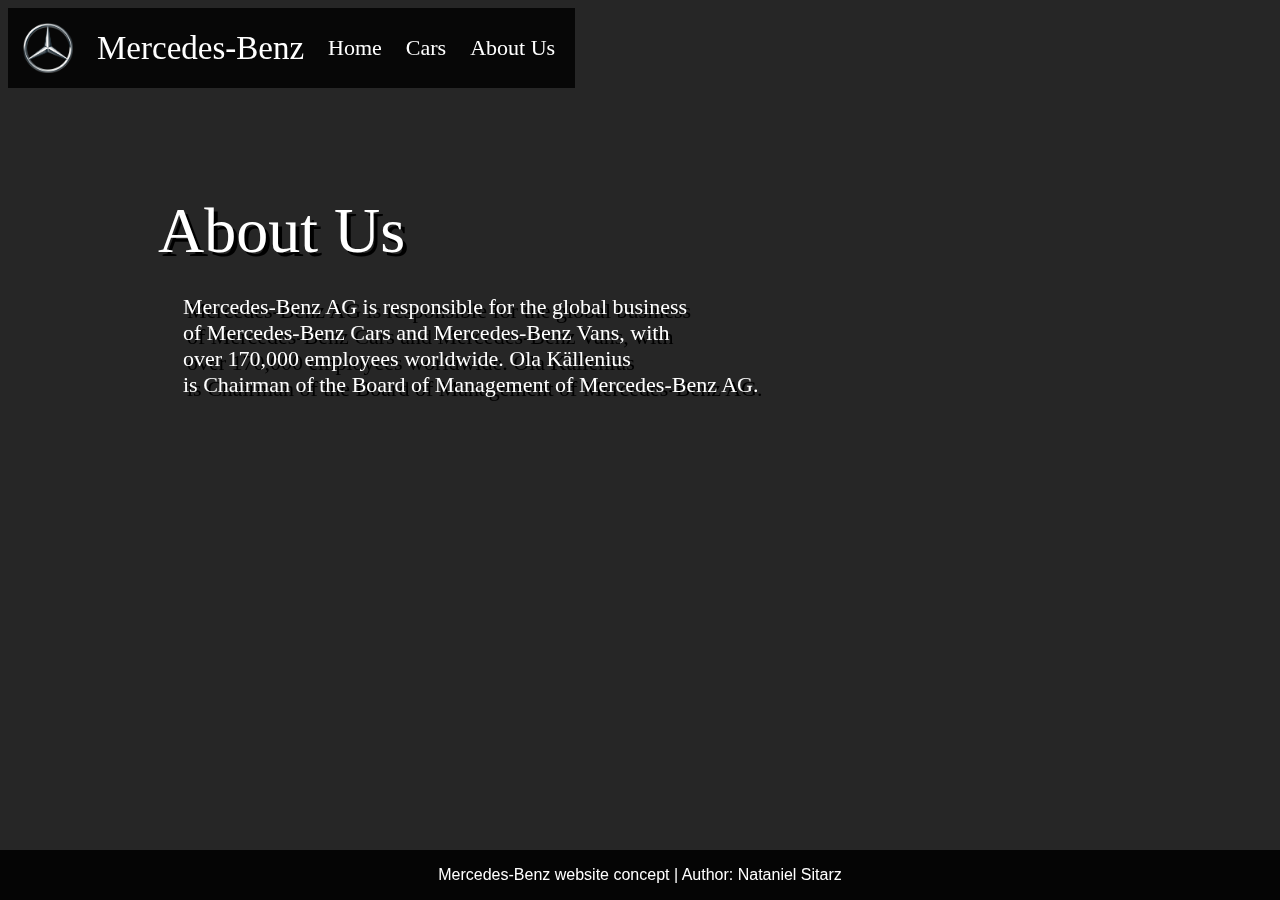
==== pages/about.html @ cc192562 "Ready website" ====
<!DOCTYPE html>
<html lang="en">
<!--JEST TO TYLKO KONCEPT STRONY.
WSZYSTKIE ELEMENTY SĄ CHRONIONE
PRAWAMI AUTORSKIMI ICH TWÓRCÓW.-->

<head>
  <meta charset="UTF-8">
  <link rel="icon" href="../img/logo.png">
  <meta name="viewport" content="width=device-width, initial-scale=1.0">
  <title>Mercedes-Benz</title>
  <link rel="stylesheet" href="../css/style.css">
</head>

<body>
  <div>
    <video autoplay muted loop id="myVideo">
      <source src="../video/abusbg.mp4" type="video/mp4">
    </video>
    <div>
      <div class="content">
      </div>
      <nav class="nav-bar">
        <img class="logo" src="../img/logo.png">
        <a><span class="p4" style="font-size:33px">Mercedes-Benz</a>
        <a style="text-decoration:none" href="../index.html"><span class="p4" style="font-size: 22px">Home</a>
        <a style="text-decoration:none" href="../pages/cars.html"><span class="p4" style="font-size: 22px">Cars</a>
        <a style="text-decoration:none" href="../pages/about.html"><span class="p4"style="font-size: 22px">About Us</a>
      </nav>
    </div>
    <br></br>
    <div>
      <p class="auh">About Us</p>
      <p class="aut" style="font-size:22px">Mercedes-Benz AG is responsible for the global business<br>
        of Mercedes-Benz Cars and Mercedes-Benz Vans, with <br> over 170,000 employees worldwide.
        Ola Källenius <br> is Chairman of the Board of Management of Mercedes-Benz AG.</style>
      </p>
    </div>
    <div class="footer">
      <p>Mercedes-Benz website concept | Author: Nataniel Sitarz</p>
    </div>
  </div>
</body>

</html>
---- css/style.css ----
.mid { margin-top: 320px; }
/* dodanie koloru i wielkosc navbara */
.nav-bar {
    position: fixed;
    width: fit-content;  /* pełna szerokość*/
    height: 80px; /* wysokość paska */
    background-color: rgba(0, 0, 0, 0.8); /* kolor paska */
}
.logo {
    display: inline-block;
    vertical-align: top;
    width: 50px; /* szerokość loga */
    height: 50px; /* wysokość loga */
    margin-right: 20px; /* pozycjonowanie loga od prawej na pasku menu */
    margin-top: 15px;    /* pozycjonowanie loga od góry na pasku menu */
    margin-left: 15px; /* pozycjonowanie loga od lewej na pasku menu */
}
.nav-bar > a {
    display: inline-block;
    vertical-align: top;
    margin-right: 20px;
    height: 80px;        /* możliwość zajmowania całego paska */
    line-height: 80px;    /* pozycjonowanie linków na pasku menu */
    font-family: Arial, Helvetica, sans-serif;
    color: white;
}
.p1 {
font-family: "Times New Roman", Times, serif;
}

.p2 {
font-family: Arial, Helvetica, sans-serif;
}

.p3 {
font-family: "Lucida Console", "Courier New", monospace;
}

.p4 {
font-family: garamond,serif;
}

#myVideo {
position: fixed;
right: 0;
bottom: 0;
top: 0;
min-width: fit-content;
min-height: 100%;
}

.content {
position: fixed;
bottom: 0;
background: rgba(0, 0, 0, 0.85);
color: #f1f1f1;
width: fit-content;
right: 0;
padding: 100%;
}

.footer {
  position: fixed;
  left: 0;
  bottom: 0;
  width: 100%;
  background-color: rgba(0, 0, 0, 0.85);
  color: white;
  text-align: center;
  font-family:  Arial, sans-serif;
}

.auh {
  position: fixed;
  vertical-align: top;
  font-family: garamond,serif;
  font-size: 64px;
  color: white;
  margin-top: 150px;
  margin-left: 150px;
  text-shadow: 4px 4px #000000;
}

.aut {
  position: fixed;
  vertical-align: top;
  font-family: garamond,serif;
  font-size: 32px;
  color: white;
  margin-top: 250px;
  margin-left: 175px;
  text-shadow: 4px 4px #000000;
}
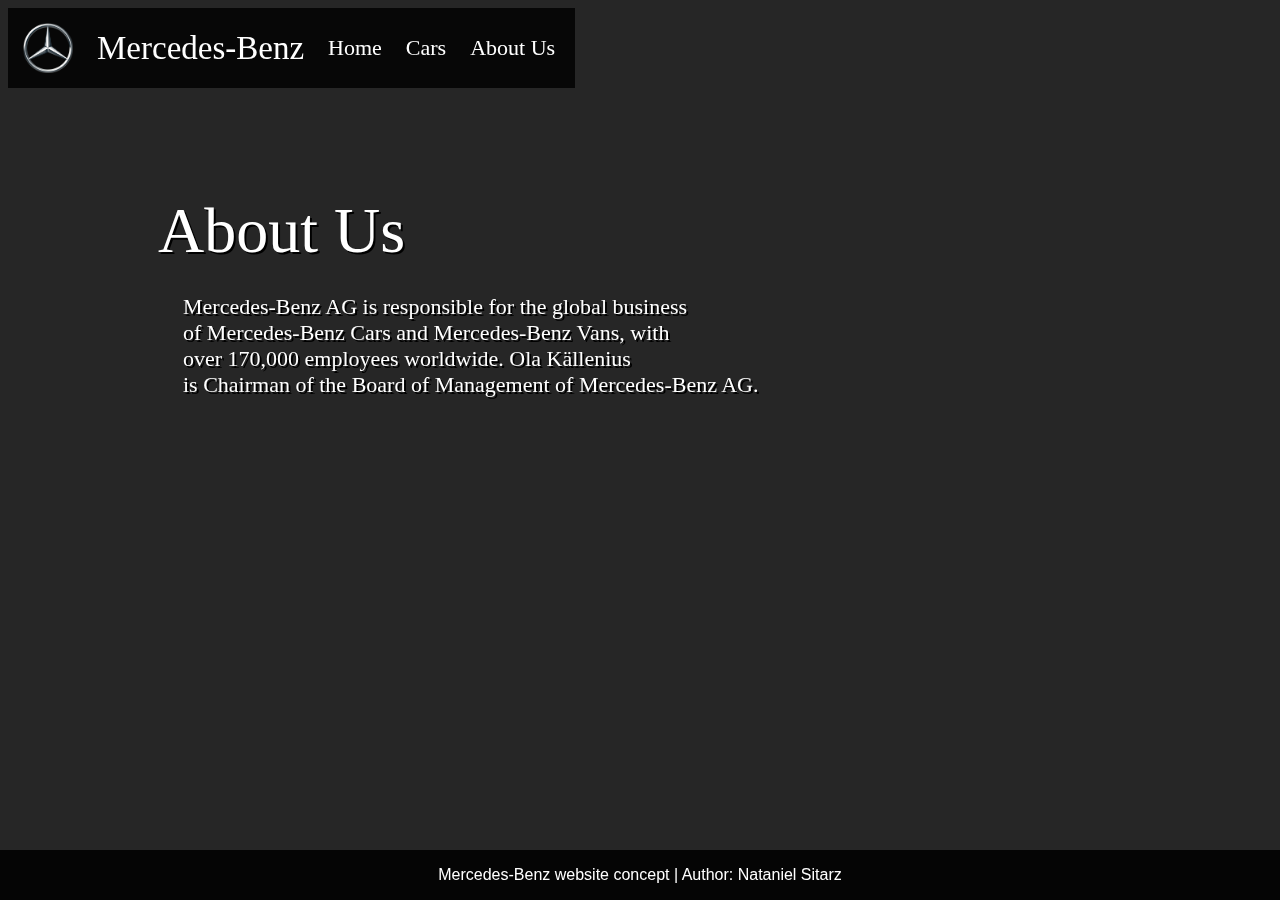
==== commit 264f0bb9: "Ready website, added all files [fix]" ====
--- a/pages/about.html
+++ b/pages/about.html
@@ -25,7 +25,7 @@
         <a><span class="p4" style="font-size:33px">Mercedes-Benz</a>
         <a style="text-decoration:none" href="../index.html"><span class="p4" style="font-size: 22px">Home</a>
         <a style="text-decoration:none" href="../pages/cars.html"><span class="p4" style="font-size: 22px">Cars</a>
-        <a style="text-decoration:none" href="../pages/about.html"><span class="p4"style="font-size: 22px">About Us</a>
+        <a style="text-decoration:none" href="../pages/about.html"><span class="p4" style="font-size: 22px">About Us</a>
       </nav>
     </div>
     <br></br>
--- a/css/style.css
+++ b/css/style.css
@@ -1,6 +1,5 @@
 .mid { margin-top: 320px; }
-/* dodanie koloru i wielkosc navbara */
-.nav-bar {
+.nav-bar { /* dodanie koloru i wielkosc navbara */
     position: fixed;
     width: fit-content;  /* pełna szerokość*/
     height: 80px; /* wysokość paska */
@@ -49,6 +48,12 @@
 min-height: 100%;
 }
 
+#cars {
+  position: fixed;
+  min-width: fit-content;
+  min-height: fit-content;
+  }
+
 .content {
 position: fixed;
 bottom: 0;
@@ -78,7 +83,7 @@
   color: white;
   margin-top: 150px;
   margin-left: 150px;
-  text-shadow: 4px 4px #000000;
+  text-shadow: 2px 2px #000000;
 }
 
 .aut {
@@ -89,5 +94,72 @@
   color: white;
   margin-top: 250px;
   margin-left: 175px;
-  text-shadow: 4px 4px #000000;
+  text-shadow: 2px 2px #000000;
 }
+
+.b1 {
+  position: fixed;
+  width: 500px;
+  height: 600px; /* wysokość paska */
+  background-color: rgba(0, 0, 0, 0.8); /* kolor paska */
+  margin-top: 150px;
+  margin-left: 100px;
+}
+
+.bh {
+  position: fixed;
+  margin-left: 20px;
+  margin-top: 10px;
+  font-family: garamond,serif;
+  font-size: 64px;
+  color: white;
+  text-shadow: 2px 2px #000000;
+}
+
+.bt {
+  position: fixed;
+  vertical-align: top;
+  font-family: garamond,serif;
+  font-size: 32px;
+  color: white;
+  margin-top: 400px;
+  margin-left: 200px;
+  text-shadow: 2px 2px #000000;
+}
+
+.bhh {
+  position: fixed;
+  vertical-align: top;
+  font-family: garamond,serif;
+  font-size: 64px;
+  color: white;
+  margin-top: 300px;
+  margin-left: 150px;
+  text-shadow: 2px 2px #000000;
+}
+
+
+.b2 {
+  position: fixed;
+  width: 500px;
+  height: 600px; /* wysokość paska */
+  background-color: rgba(0, 0, 0, 0.8); /* kolor paska */
+  margin-top: 150px;
+  margin-left: 700px;
+}
+
+.b3 {
+  position: fixed;
+  width: 500px;
+  height: 600px; /* wysokość paska */
+  background-color: rgba(0, 0, 0, 0.8); /* kolor paska */
+  margin-top: 150px;
+  margin-left: 1300px;
+}
+
+
+.carv {
+  position: fixed;
+  margin-top: 250px;
+  margin-left: 1100px;
+}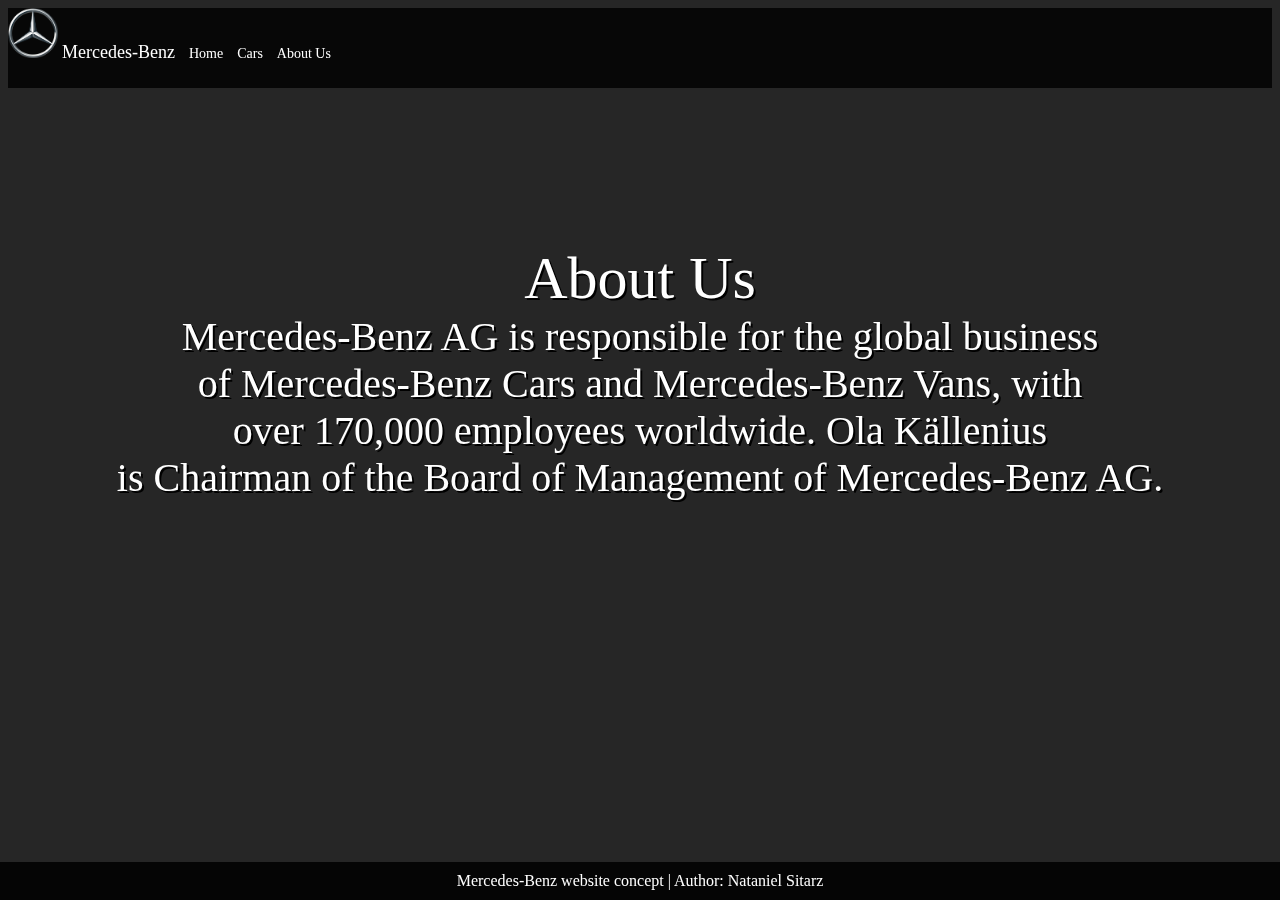
==== commit 080fe884: "\" ====
--- a/pages/about.html
+++ b/pages/about.html
@@ -5,41 +5,49 @@
 PRAWAMI AUTORSKIMI ICH TWÓRCÓW.-->
 
 <head>
+  <link rel="stylesheet" href="https://cdn.jsdelivr.net/npm/bootstrap@4.5.3/dist/css/bootstrap.min.css" 
+  integrity="sha384-TX8t27EcRE3e/ihU7zmQxVncDAy5uIKz4rEkgIXeMed4M0jlfIDPvg6uqKI2xXr2" crossorigin="anonymous">
   <meta charset="UTF-8">
   <link rel="icon" href="../img/logo.png">
   <meta name="viewport" content="width=device-width, initial-scale=1.0">
-  <title>Mercedes-Benz</title>
+  <title>Mercedes-Benz | About</title>
   <link rel="stylesheet" href="../css/style.css">
 </head>
 
 <body>
   <div>
     <video autoplay muted loop id="myVideo">
-      <source src="../video/abusbg.mp4" type="video/mp4">
+      <source src="../video/abusbg.mp4" type="video/mp4" class="embed-responsive embed-responsive-item">
     </video>
     <div>
       <div class="content">
-      </div>
-      <nav class="nav-bar">
-        <img class="logo" src="../img/logo.png">
-        <a><span class="p4" style="font-size:33px">Mercedes-Benz</a>
-        <a style="text-decoration:none" href="../index.html"><span class="p4" style="font-size: 22px">Home</a>
-        <a style="text-decoration:none" href="../pages/cars.html"><span class="p4" style="font-size: 22px">Cars</a>
-        <a style="text-decoration:none" href="../pages/about.html"><span class="p4" style="font-size: 22px">About Us</a>
-      </nav>
+    </div>
+      <header>
+        <nav class="navbar navbar-dark" style="background-color: rgba(0, 0, 0, 0.8); text-decoration: none;">
+          <img class="logo d-inline-block align-top" width="50" height="50" src="../img/logo.png">
+          <a class="p4" style="font-size: 18px">Mercedes-Benz</a>
+          <a href="../index.html" class="p4" style="font-size: 14px">Home</a>
+          <a href="../pages/cars.html" class="p4" style="font-size: 14px">Cars</a>
+          <a href="../pages/about.html" class="p4" style="font-size: 14px">About Us</a>
+        </nav>
+      </header>
     </div>
     <br></br>
     <div>
-      <p class="auh">About Us</p>
-      <p class="aut" style="font-size:22px">Mercedes-Benz AG is responsible for the global business<br>
+      <p class="auh responsive-font-example">About Us</p>
+      <p class="aut responsive-font-example">Mercedes-Benz AG is responsible for the global business<br>
         of Mercedes-Benz Cars and Mercedes-Benz Vans, with <br> over 170,000 employees worldwide.
         Ola Källenius <br> is Chairman of the Board of Management of Mercedes-Benz AG.</style>
       </p>
     </div>
     <div class="footer">
-      <p>Mercedes-Benz website concept | Author: Nataniel Sitarz</p>
+      <p class="pf">Mercedes-Benz website concept | Author: Nataniel Sitarz</p>
     </div>
   </div>
+  <script src="https://code.jquery.com/jquery-3.5.1.min.js" integrity="sha256-9/aliU8dGd2tb6OSsuzixeV4y/faTqgFtohetphbbj0=" 
+  crossorigin="anonymous"></script>
+  <script src="https://cdn.jsdelivr.net/npm/bootstrap@4.5.3/dist/js/bootstrap.min.js" integrity="sha384-w1Q4orYjBQndcko6MimVbzY0tgp
+  4pWB4lZ7lr30WKz0vr/aWKhXdBNmNb5D92v7s" crossorigin="anonymous"></script>
 </body>
 
 </html>--- a/css/style.css
+++ b/css/style.css
@@ -1,27 +1,15 @@
-.mid { margin-top: 320px; }
-.nav-bar { /* dodanie koloru i wielkosc navbara */
-    position: fixed;
-    width: fit-content;  /* pełna szerokość*/
+.mid {position: flex; margin-top: 200px; margin-bottom: auto;}
+.navbar { /* dodanie koloru i wielkosc navbara */
+    margin-right: auto;
+    margin-left: auto;
+    width: 100%;  /* pełna szerokość*/
     height: 80px; /* wysokość paska */
     background-color: rgba(0, 0, 0, 0.8); /* kolor paska */
-}
-.logo {
+    z-index: 7;
+}
+
+.navbar > a {
     display: inline-block;
-    vertical-align: top;
-    width: 50px; /* szerokość loga */
-    height: 50px; /* wysokość loga */
-    margin-right: 20px; /* pozycjonowanie loga od prawej na pasku menu */
-    margin-top: 15px;    /* pozycjonowanie loga od góry na pasku menu */
-    margin-left: 15px; /* pozycjonowanie loga od lewej na pasku menu */
-}
-.nav-bar > a {
-    display: inline-block;
-    vertical-align: top;
-    margin-right: 20px;
-    height: 80px;        /* możliwość zajmowania całego paska */
-    line-height: 80px;    /* pozycjonowanie linków na pasku menu */
-    font-family: Arial, Helvetica, sans-serif;
-    color: white;
 }
 .p1 {
 font-family: "Times New Roman", Times, serif;
@@ -36,8 +24,19 @@
 }
 
 .p4 {
+margin-right: 10px;
 font-family: garamond,serif;
-}
+color: white;
+text-decoration: none;
+}
+
+.pf {
+  margin-top: 10px;
+  margin-bottom: 10px;
+  font-family: garamond,serif;
+  color: white;
+  text-decoration: none;
+ }
 
 #myVideo {
 position: fixed;
@@ -46,12 +45,13 @@
 top: 0;
 min-width: fit-content;
 min-height: 100%;
-}
-
-#cars {
-  position: fixed;
-  min-width: fit-content;
-  min-height: fit-content;
+z-index: -1;
+}
+
+.cars {
+  position: fixed;
+  max-width: fit-content;
+  max-height: fit-content;
   }
 
 .content {
@@ -62,6 +62,7 @@
 width: fit-content;
 right: 0;
 padding: 100%;
+z-index: -1;
 }
 
 .footer {
@@ -73,47 +74,91 @@
   color: white;
   text-align: center;
   font-family:  Arial, sans-serif;
-}
-
-.auh {
-  position: fixed;
-  vertical-align: top;
+  z-index: 5;  
+}
+
+@media screen and (max-width: 600px) {
+  .auh {
+    text-align: center;
+    position: flex;
+    font-family: garamond,serif;
+    font-size: 40px;
+    color: white;
+    margin-top: 80px;
+    margin-bottom: auto;
+    margin-left: auto;
+    margin-right: auto;
+    z-index: 2;
+    text-shadow: 2px 2px #000000;
+  }
+}
+
+@media screen and (min-width: 601px) {
+  .auh {
+    text-align: center;
+    position: flex;
+    font-family: garamond,serif;
+    font-size: 60px;
+    color: white;
+    margin-top: 120px;
+    margin-bottom: auto;
+    margin-left: auto;
+    margin-right: auto;
+    z-index: 2;
+    text-shadow: 2px 2px #000000;
+  }
+}
+
+@media screen and (max-width: 600px) {
+  .aut {
+    text-align: center;
+    position: flex;
+    font-family: garamond,serif;
+    font-size: 20px;
+    color: white;
+    margin-top: auto;
+    margin-bottom: auto;
+    margin-left: auto;
+    margin-right: auto;
+    z-index: 2;
+    text-shadow: 2px 2px #000000;
+  }
+}
+
+@media screen and (min-width: 601px) {
+  .aut {
+    text-align: center;
+    position: flex;
+    font-family: garamond,serif;
+    font-size: 40px;
+    color: white;
+    margin-top: auto;
+    margin-bottom: auto;
+    margin-left: auto;
+    margin-right: auto;
+    z-index: 2;
+    text-shadow: 2px 2px #000000;
+  }
+}
+
+.b1 {
+  width: fit-content;
+  height: fit-content;
+  background-color: rgba(0, 0, 0, 0.8);
+  margin-top: 35px;
+  margin-bottom: 50px;
+  margin-left: auto;
+  margin-right: auto;
+}
+
+.bh {
+  position: flex;
+  margin-left: 20px;
   font-family: garamond,serif;
   font-size: 64px;
   color: white;
-  margin-top: 150px;
-  margin-left: 150px;
   text-shadow: 2px 2px #000000;
-}
-
-.aut {
-  position: fixed;
-  vertical-align: top;
-  font-family: garamond,serif;
-  font-size: 32px;
-  color: white;
-  margin-top: 250px;
-  margin-left: 175px;
-  text-shadow: 2px 2px #000000;
-}
-
-.b1 {
-  position: fixed;
-  width: 500px;
-  height: 600px; /* wysokość paska */
-  background-color: rgba(0, 0, 0, 0.8); /* kolor paska */
-  margin-top: 150px;
-  margin-left: 100px;
-}
-
-.bh {
-  position: fixed;
-  margin-left: 20px;
-  margin-top: 10px;
-  font-family: garamond,serif;
-  font-size: 64px;
-  color: white;
-  text-shadow: 2px 2px #000000;
+  z-index: 2;
 }
 
 .bt {
@@ -140,21 +185,21 @@
 
 
 .b2 {
-  position: fixed;
-  width: 500px;
-  height: 600px; /* wysokość paska */
+  width: fit-content;
+  height: fit-content;
   background-color: rgba(0, 0, 0, 0.8); /* kolor paska */
-  margin-top: 150px;
-  margin-left: 700px;
+  margin-top: 30px;
+  margin-left: auto;
+  margin-right: auto;
 }
 
 .b3 {
-  position: fixed;
-  width: 500px;
-  height: 600px; /* wysokość paska */
+  width: fit-content;
+  height: fit-content;
   background-color: rgba(0, 0, 0, 0.8); /* kolor paska */
-  margin-top: 150px;
-  margin-left: 1300px;
+  margin-top: 30px;
+  margin-left: auto;
+  margin-right: auto;
 }
 
 
@@ -162,4 +207,9 @@
   position: fixed;
   margin-top: 250px;
   margin-left: 1100px;
-}+}
+
+a:hover{
+  text-decoration: none;
+  color:white;
+}
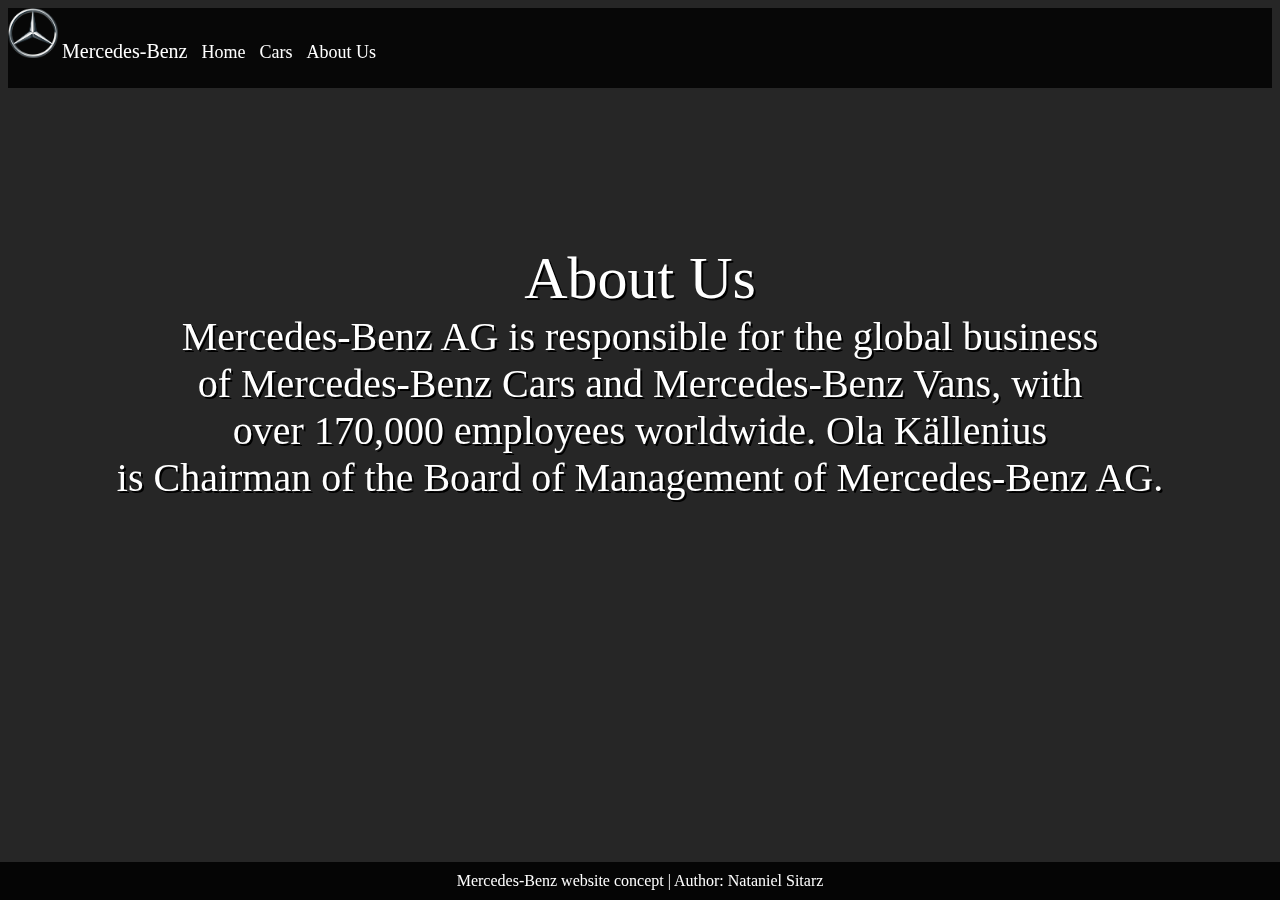
==== commit 72a68273: "site" ====
--- a/pages/about.html
+++ b/pages/about.html
@@ -9,7 +9,7 @@
   integrity="sha384-TX8t27EcRE3e/ihU7zmQxVncDAy5uIKz4rEkgIXeMed4M0jlfIDPvg6uqKI2xXr2" crossorigin="anonymous">
   <meta charset="UTF-8">
   <link rel="icon" href="../img/logo.png">
-  <meta name="viewport" content="width=device-width, initial-scale=1.0">
+  <meta name="viewport" content="width=device-width, initial-scale=0.65">
   <title>Mercedes-Benz | About</title>
   <link rel="stylesheet" href="../css/style.css">
 </head>
@@ -17,7 +17,7 @@
 <body>
   <div>
     <video autoplay muted loop id="myVideo">
-      <source src="../video/abusbg.mp4" type="video/mp4" class="embed-responsive embed-responsive-item">
+      <source src="../video/abusbg.mp4" type="video/mp4">
     </video>
     <div>
       <div class="content">
@@ -25,10 +25,10 @@
       <header>
         <nav class="navbar navbar-dark" style="background-color: rgba(0, 0, 0, 0.8); text-decoration: none;">
           <img class="logo d-inline-block align-top" width="50" height="50" src="../img/logo.png">
-          <a class="p4" style="font-size: 18px">Mercedes-Benz</a>
-          <a href="../index.html" class="p4" style="font-size: 14px">Home</a>
-          <a href="../pages/cars.html" class="p4" style="font-size: 14px">Cars</a>
-          <a href="../pages/about.html" class="p4" style="font-size: 14px">About Us</a>
+          <a class="p4" style="font-size: 20px">Mercedes-Benz</a>
+          <a href="../index.html" class="p4" style="font-size: 18px">Home</a>
+          <a href="../pages/cars.html" class="p4" style="font-size: 18px">Cars</a>
+          <a href="../pages/about.html" class="p4" style="font-size: 18px">About Us</a>
         </nav>
       </header>
     </div>
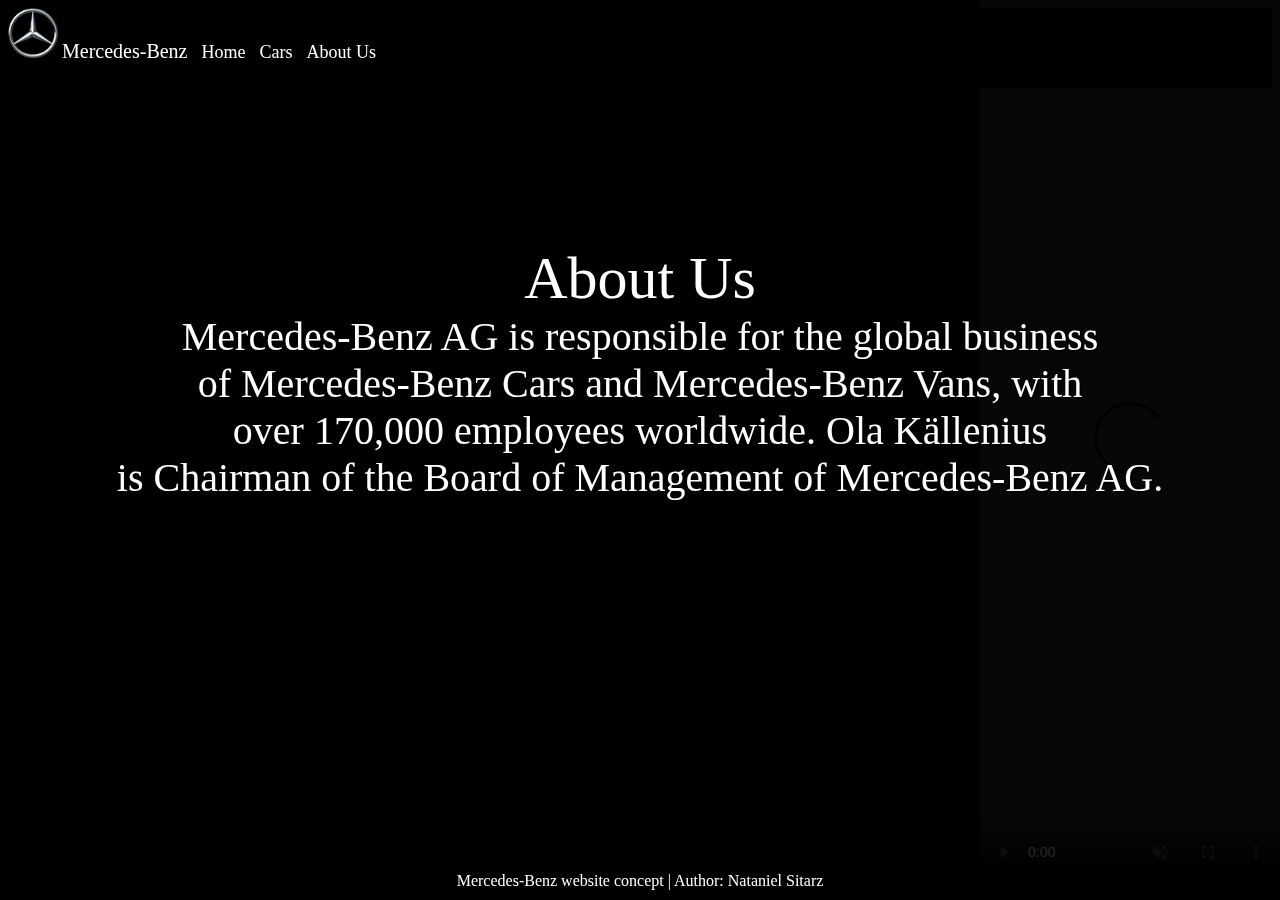
==== commit b2e10d45: "bootstrap" ====
--- a/pages/about.html
+++ b/pages/about.html
@@ -16,7 +16,7 @@
 
 <body>
   <div>
-    <video autoplay muted loop id="myVideo">
+    <video autoplay muted loop playsinline controls="false" id="myVideo">
       <source src="../video/abusbg.mp4" type="video/mp4">
     </video>
     <div>
--- a/css/style.css
+++ b/css/style.css
@@ -213,3 +213,7 @@
   text-decoration: none;
   color:white;
 }
+
+body {
+  background-color: #000000;
+}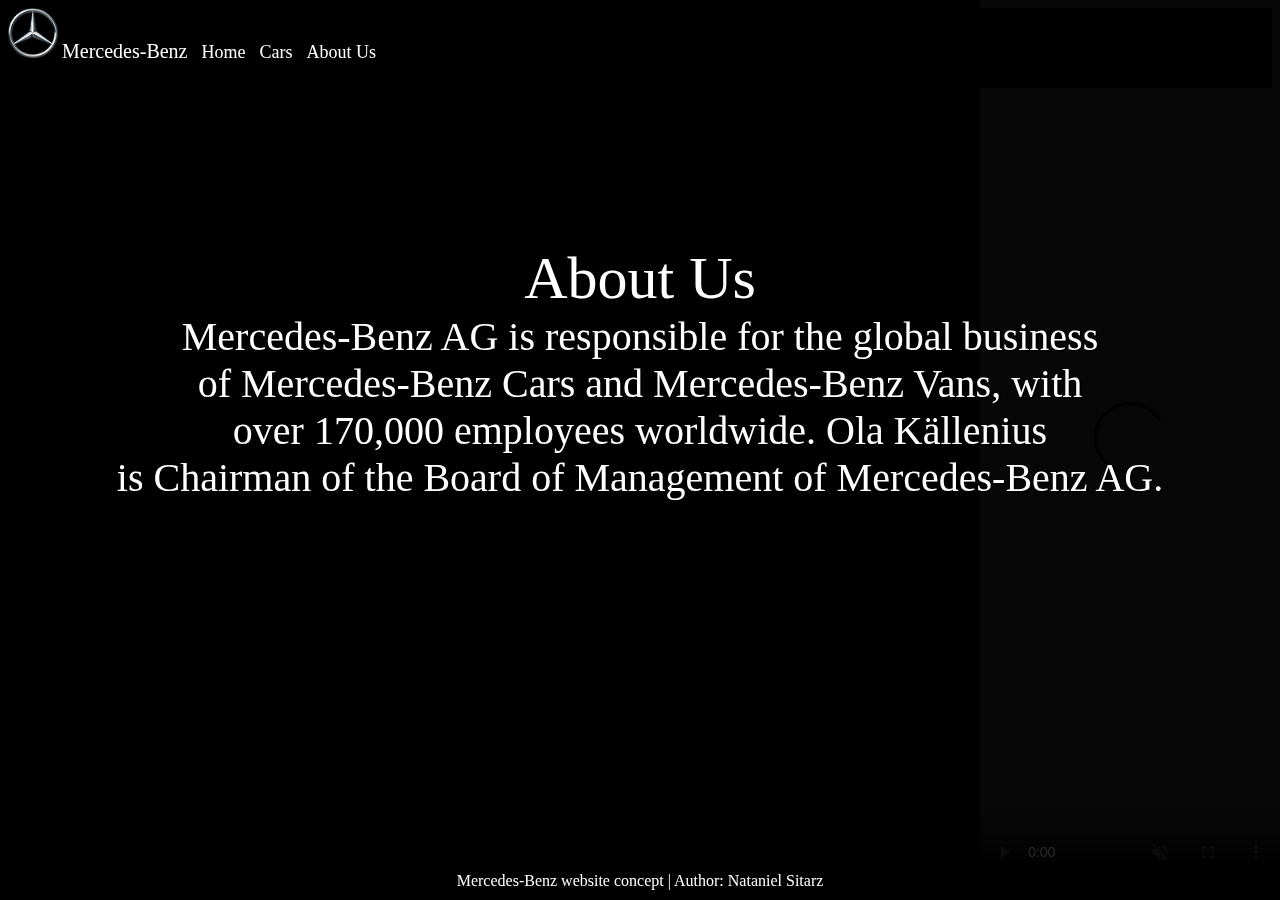
==== commit 5b5f6496: "finishing first main HTMLs" ====
--- a/pages/about.html
+++ b/pages/about.html
@@ -16,7 +16,7 @@
 
 <body>
   <div>
-    <video autoplay muted loop playsinline controls="false" id="myVideo">
+    <video preload="auto" autoplay muted loop playsinline controls="false" id="myVideo">
       <source src="../video/abusbg.mp4" type="video/mp4">
     </video>
     <div>
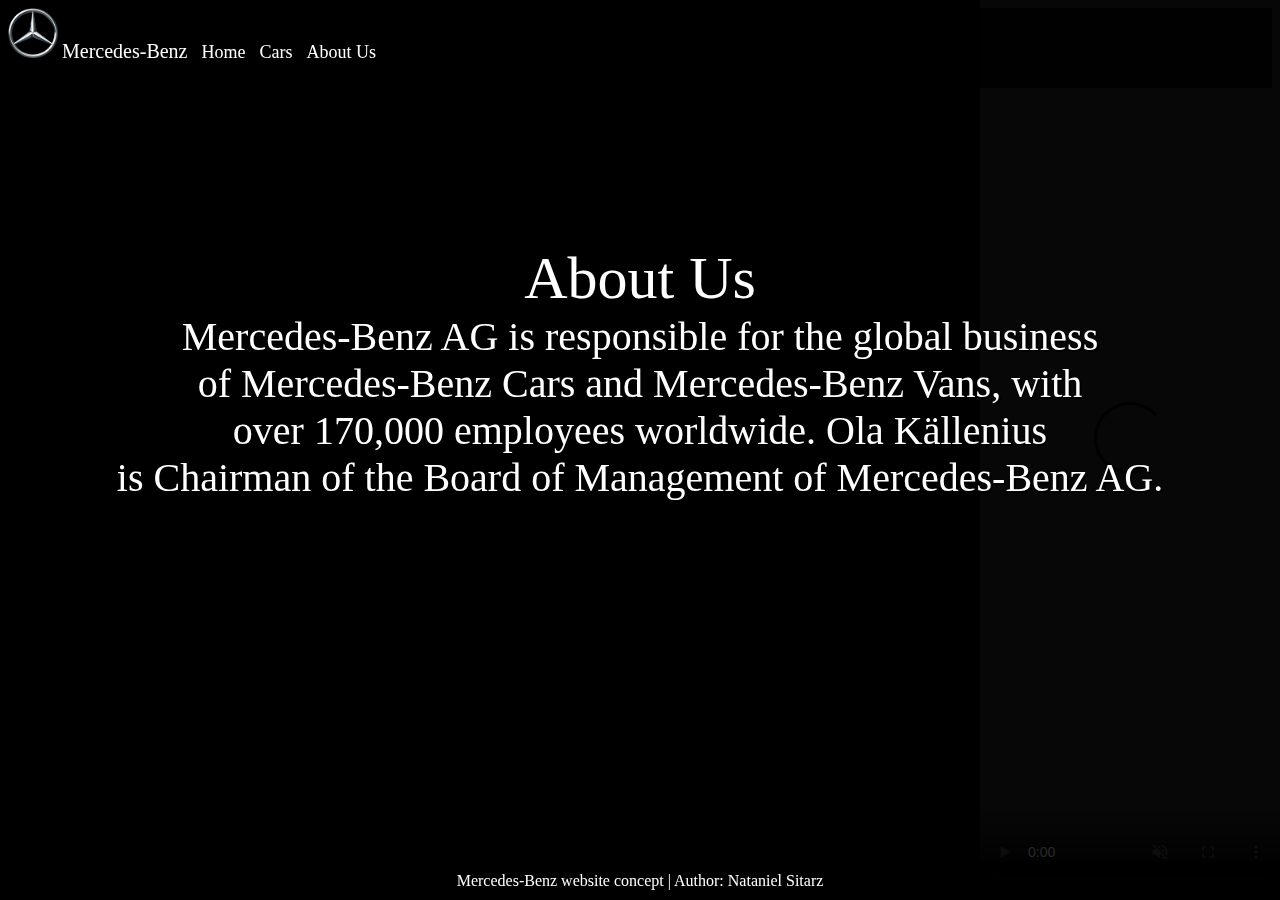
==== commit f53e843f: "removed video preload" ====
--- a/pages/about.html
+++ b/pages/about.html
@@ -16,7 +16,7 @@
 
 <body>
   <div>
-    <video preload="auto" autoplay muted loop playsinline controls="false" id="myVideo">
+    <video autoplay muted loop playsinline controls="false" id="myVideo">
       <source src="../video/abusbg.mp4" type="video/mp4">
     </video>
     <div>
